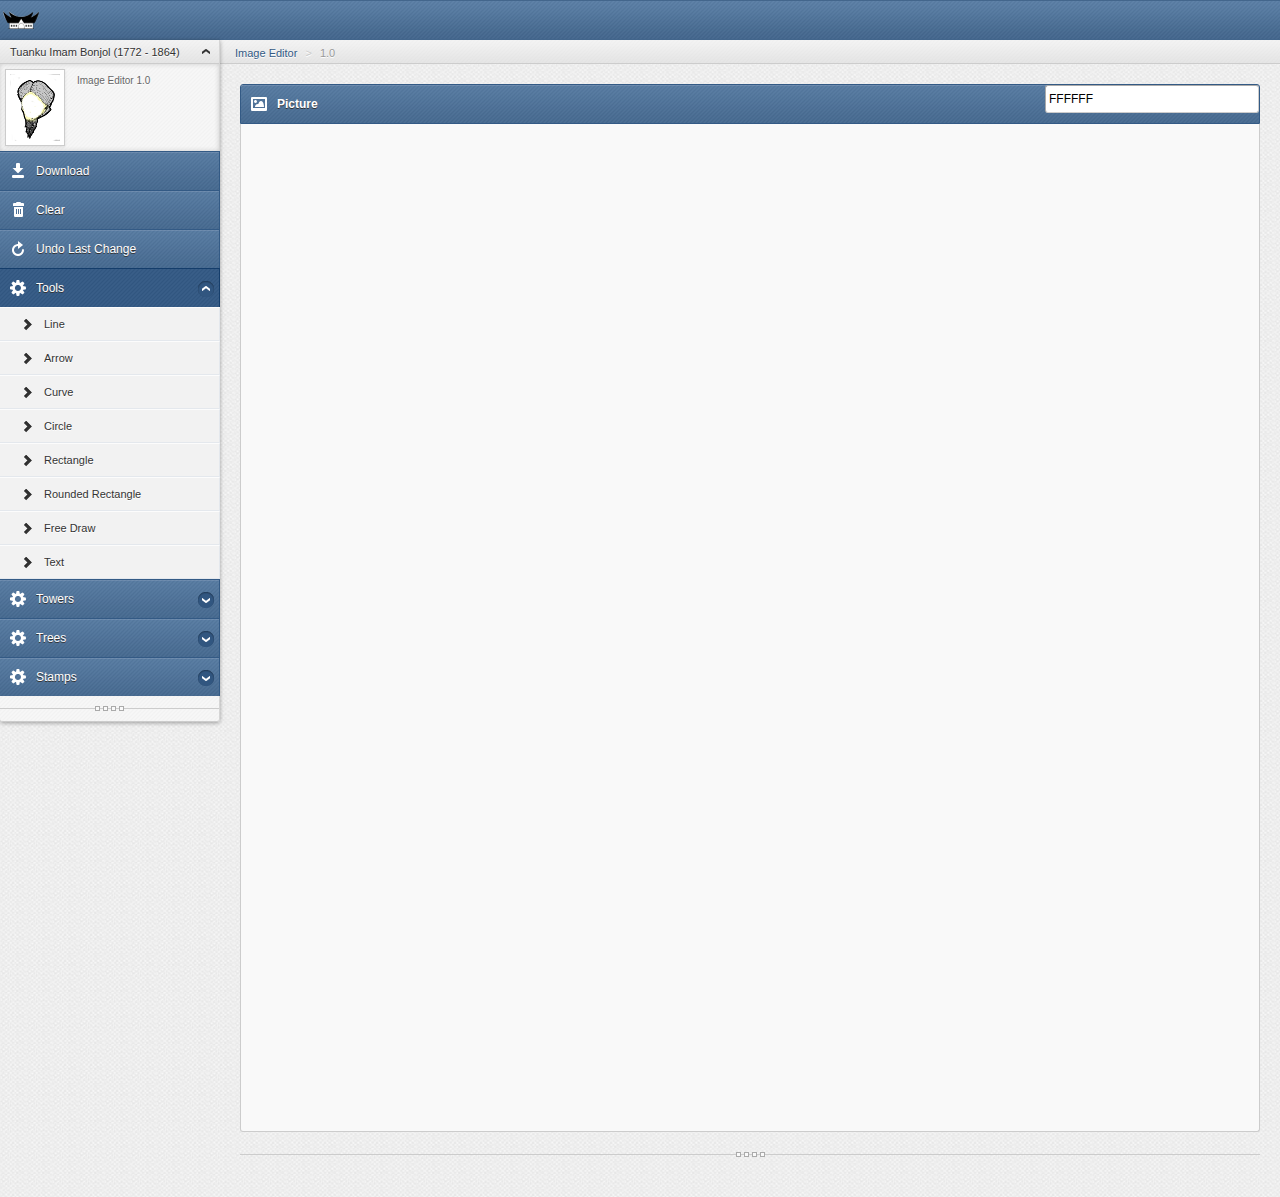
==== index.html @ 18a223ab "add rounded corner" ====
<!DOCTYPE html>
<html lang="en">
<head>
	<link rel="stylesheet" href="css/padi.peto.css" />
    <meta http-equiv="Content-Type" content="text/html; charset=utf-8" />
    <meta name="viewport" content="width=device-width, initial-scale=1.0, maximum-scale=1.0, user-scalable=0" />
    <!--[if gt IE 8]>
        <meta http-equiv="X-UA-Compatible" content="IE=edge" />
    <![endif]-->
    <title>Image Editor</title>
    <link rel="icon" type="image/ico" href="favicon.ico"/>
    <link href="css/stylesheets.css" rel="stylesheet" type="text/css" />
    <!--[if lt IE 8]>
        <link href="css/ie7.css" rel="stylesheet" type="text/css" />
    <![endif]-->
<!--
    <script type='text/javascript' src='http://ajax.googleapis.com/ajax/libs/jquery/1.7/jquery.min.js'></script>
    <script type='text/javascript' src='http://ajax.googleapis.com/ajax/libs/jqueryui/1.8/jquery-ui.min.js'></script>
    -->
    <script type='text/javascript' src='js/jquery-1.8.2.min.js'></script>
    <script type='text/javascript' src='js/jquery-ui-1.8.14.custom.min.js'></script>
    <script type='text/javascript' src='js/plugins/cookie/jquery.cookies.2.2.0.min.js'></script>
    <script type='text/javascript' src='js/plugins/bootstrap.min.js'></script>
    <script type='text/javascript' src='js/plugins/select2/select2.min.js'></script>
    <script type='text/javascript' src='js/plugins/uniform/uniform.js'></script>
    <script type='text/javascript' src='js/plugins/maskedinput/jquery.maskedinput-1.3.min.js'></script>
    <script type='text/javascript' src='js/plugins/qtip/jquery.qtip-1.0.0-rc3.min.js'></script>
    <script type='text/javascript' src='js/plugins/cleditor/jquery.cleditor.js'></script>
    <script type='text/javascript' src='js/plugins/fancybox/jquery.fancybox.pack.js'></script>
    <script type='text/javascript' src='js/cookies.js'></script>
    <script type='text/javascript' src='js/actions.js'></script>
</head>
<script type="text/javascript" src="js/jscolor.js"></script>
<body>
	<div id="dText" class="modal hide fade" role="dialog" aria-labelledby="myModalLabel">
		<div class="modal-header">
			<button type="button" class="close" data-dismiss="modal" aria-hidden="true">×</button>
			<h3 id="myWithdrawLabel">Text to write</h3>
		</div>
		<div class="modal-body">
			<div class="row-fluid">
				<div class="span12">
					<div class="block-fluid without-head">
						<div class="row-form clearfix">
							<div class="span3">Text</div>
							<div class="span9">
								<input id="textToWrite" />
							</div>
						</div>
					</div>
				</div>
			</div>
			<div class="modal-footer">
				<button class="btn btn-warning closemodal" type="button" id='saveText'>OK</button>
				<button class="btn closemodal" type="button">Batalkan</button>
			</div>
		</div>
	</div>
	<div id="dSave" class="modal hide fade" role="dialog" aria-labelledby="myModalLabel">
		<div class="modal-header">
			<button type="button" class="close" data-dismiss="modal" aria-hidden="true">×</button>
			<h3 id="mySaveLabel">File Name</h3>
		</div>
		<div class="modal-body">
			<div class="row-fluid">
				<div class="span12">
					<div class="block-fluid without-head">
						<div class="row-form clearfix">
							<div class="span3">Name</div>
							<div class="span9">
								<input id="picName" />
							</div>
						</div>
					</div>
				</div>
			</div>
			<div class="modal-footer">
				<button class="btn btn-warning closemodal" type="button" id='btnDownload'>OK</button>
				<button class="btn closemodal" type="button">Batalkan</button>
			</div>
		</div>
	</div>
    <div class="header">
        <a class="logo" href="index.html"><img src="img/logo.png" alt="Peto Syarif" title="Peto Syarif"/></a>
        <ul class="header_menu">
            <li class="list_icon"><a href="#">&nbsp;</a></li>
        </ul>
    </div>
    <div class="menu">
        <div class="breadLine">
            <div class="arrow"></div>
            <div class="adminControl active">
                Tuanku Imam Bonjol (1772 - 1864)
            </div>
        </div>
        <div class="admin">
            <div class="image">
                <img src="img/face.png" class="img-polaroid"/>
            </div>
            <div class="info">
                <span>Image Editor 1.0</span>
            </div>
        </div>
        <ul class="navigation">
            <li>
                <a id="btnSave" class="pointer">
                    <span class="isw-download"></span><span class="text">Download</span>
                </a>
            </li>
            <li>
                <a id="btnClear" class="pointer">
                    <span class="isw-delete"></span><span class="text">Clear</span>
                </a>
            </li>
            <li>
                <a id="btnUndo" class="pointer">
                    <span class="isw-refresh"></span><span class="text">Undo Last Change</span>
                </a>
            </li>
            <li class="openable active">
                <a href="#">
                    <span class="isw-settings"></span><span class="text">Tools</span>
                </a>
                <ul>
                    <li>
                        <a id="btnLine" class="pointer">
                            <span class="icon-chevron-right"></span><span class="text">Line</span>
                        </a>
                    </li>
                    <li>
                        <a id="btnArrow" class="pointer">
                            <span class="icon-chevron-right"></span><span class="text">Arrow</span>
                        </a>
                    </li>
                    <li>
                        <a id="btnCurve" class="pointer">
                            <span class="icon-chevron-right"></span><span class="text">Curve</span>
                        </a>
                    </li>
                    <li>
                        <a id="btnCircle" class="pointer">
                            <span class="icon-chevron-right"></span><span class="text">Circle</span>
                        </a>
                    </li>
                    <li>
                        <a id="btnRectangle" class="pointer">
                            <span class="icon-chevron-right"></span><span class="text">Rectangle</span>
                        </a>
                    </li>
                    <li>
                        <a id="btnRoundedRectangle" class="pointer">
                            <span class="icon-chevron-right"></span><span class="text">Rounded Rectangle</span>
                        </a>
                    </li>
                    <li>
                        <a id="btnFreeDrag" class="pointer">
                            <span class="icon-chevron-right"></span><span class="text">Free Draw</span>
                        </a>
                    </li>
                    <li>
                        <a id="btnText" class="pointer">
                            <span class="icon-chevron-right"></span><span class="text">Text</span>
                        </a>
                    </li>
                </ul>
            </li>
            <li class="openable">
                <a href="#">
                    <span class="isw-settings"></span><span class="text">Towers</span>
                </a>
                <ul>
                    <li class="active">
                        <a id="btnTower1" class="pointer">
                            <span class="icon-chevron-right"></span><span class="text">Tower 1</span>
                        </a>
                    </li>
                    <li>
                        <a id="btnTower2" class="pointer">
                            <span class="icon-chevron-right"></span><span class="text">Tower 2</span>
                        </a>
                    </li>
                </ul>
            </li>
            <li class="openable">
                <a href="#">
                    <span class="isw-settings"></span><span class="text">Trees</span>
                </a>
                <ul>
                    <li class="active">
                        <a id="btnForest" class="pointer">
                            <span class="icon-chevron-right"></span><span class="text">Forest</span>
                        </a>
                    </li>
                    <li class="active">
                        <a id="btnPalm1" class="pointer">
                            <span class="icon-chevron-right"></span><span class="text">Palm 1</span>
                        </a>
                    </li>
                    <li>
                        <a id="btnPalm2" class="pointer">
                            <span class="icon-chevron-right"></span><span class="text">Palm 2</span>
                        </a>
                    </li>
                </ul>
            </li>
            <li class="openable">
                <a href="#">
                    <span class="isw-settings"></span><span class="text">Stamps</span>
                </a>
                <ul>
                    <li class="active">
                        <a id="btnStampApproved" class="pointer">
                            <span class="icon-chevron-right"></span><span class="text">Approved</span>
                        </a>
                    </li>
                </ul>
            </li>
        </ul>
        <div class="dr"><span></span></div>
    </div>
    <div class="content">
        <div class="breadLine">
            <ul class="breadcrumb">
                <li><a href="#">Image Editor</a> <span class="divider">></span></li>
                <li class="active">1.0</li>
            </ul>
        </div>
		<div class="workplace">
			<div class="row-fluid">
				<div class="span12">
					<div class="head clearfix">
						<div class="isw-picture"></div>
						<h1>Picture</h1>
						<ul class="buttons">
							<li><input id="picker_" class="color"></li>
						</ul>
					</div>
					<div class="block-fluid tabs">
						<canvas id="mycanvas" class="pointer" width=1000 height=1000></canvas>
					</div>
				</div>
			</div>
			<div class="dr"><span></span></div>
		</div>
    </div>
	<script type="text/javascript" src="js/padi.peto.js"></script>
	<script type="text/javascript" src="js/stamps.js"></script>
</body>
</html>
---- css/padi.peto.css ----
.pointer{cursor:pointer}
.mycanvas{border:1px solid black}
---- css/stylesheets.css ----
@import "icons.css";
@import "bootstrap.css";
@import "bootstrap-responsive.css";
@import "fullcalendar.css";
@import "ui.css";
@import "select2.css";
@import "uniform.default.css";
@import "validation.css";
@import "mCustomScrollbar.css";
@import "cleditor.css";
@import "fancybox/jquery.fancybox.css";
@import "../js/plugins/plupload/jquery.plupload.queue/css/jquery.plupload.queue.css";
@import "elfinder.min.css";
@import "elfinder.css";
@import "login.css";
@import "stylesheet.css";


html { height: 100%; }
body { min-height: 100%; font-family: Arial, Helvetica, sans-serif; font-size: 12px; line-height: 22px; position: relative; background: url("../img/backgrounds/body.jpg") left top repeat;}


@media only screen and (max-width: 1350px) {
    body > .menu{display: block;}
}

@media only screen and (max-width: 1024px) {
    body > .menu{display: block;}
}

@media only screen and (min-width: 481px) and (max-width: 768px) {
    body > .menu {display: none; position: absolute; left: 50%; margin-top: 0px; margin-left: -110px !important; top: 15px; z-index: 999; height: auto; min-height: auto;}
    body > .menu .breadLine .arrow {display: block;}
    body > .content{margin-left: 0px;}
        .header .header_menu li.list_icon{display: block;}
}

@media only screen and (min-width: 481px) {
    
}

@media only screen and (max-width: 768px) {
    .wBlock.auto{width: auto; float: left;}
        .wBlock.auto .dSpace{padding: 3px;}
    .wBlock .dSpace{width: 100%; padding: 3px 0px;}
    .wBlock .rSpace{float: left; width: 100%;}
}

@media only screen and (min-width: 769px) {

}

@media only screen and (min-width: 769px) and (max-width: 980px) {
    body > .menu {display: none; position: absolute; left: 50%; margin-top: 0px; margin-left: -110px !important; top: 15px;  z-index: 999; height: auto; min-height: auto;}
    body > .menu .breadLine .arrow {display: block;}
    body > .content{margin-left: 0px;}
        .header .header_menu li.list_icon{display: block;}        
}

@media only screen and (min-width: 320px) and (max-width: 480px) {
    body > .menu {display: none; position: absolute; left: 50%; margin-top: 0px; margin-left: -110px !important; top: 15px; z-index: 999; height: auto; min-height: auto;}
    body > .menu .breadLine .arrow {display: block;}
    body > .content{margin-left: 0px;}
        .header .header_menu li.list_icon{display: block;}        
}
---- css/ie7.css ----
.content{padding: 40px 0px 0px 220px; margin: 0px;}
    .menu{border-right: 1px solid #D5D5D5;}
        .navigation li > a{cursor: pointer;}

    .widgetButtons{display: block; margin: 0px auto; width: auto;}
        .widgetButtons .bb{display: inline; width: auto; margin: 10px 10px 0px 0px;}
            .widgetButtons .bb:first-child{margin: 0px; margin-right: 10px;}
            
    .sOrders td{border-bottom: 1px solid #e4e8ed;}            
    
    .users .item .info .controls{top: 18px;}
    .modal-header{height: 35px;}
    .modal-header h3{display: block; width: 300px; margin: 0px; padding: 10px; float: left;}
    .modal-header .close{margin-top: 0px;}
    
    
    .row-form input[type="text"], .row-form input[type="password"], .row-form textarea, .popup .search input[type="text"],
    .dialog .block input[type="text"], .dialog .block input[type="password"], .dialog .block textarea{padding: 0px 5px; margin: 0px; width: 95%;}
    
    .popup .body, .popup .body-fluid, .popup .footer{border-left: 1px solid #D5D5D5; border-right: 1px solid #D5D5D5;}
    .popup .footer{border-bottom: 1px solid #D5D5D5;}
    
    .breadLine .buttons li {position: relative; z-index: 1;}
        .breadLine .buttons li .popup{z-index: 3;}
        
    ul.rows li{ line-height: 14px; }
    
    .listUsers .about{display: block; width: auto;}
    
    .headInfo .input-append input[type='text']{padding: 5px 5px 4px;}
    
    .btn{border-width: 1px;}
    
    .block.thumbs .thumbnail{float: left;}
    
    .errorPage .name{color: #CCC;}
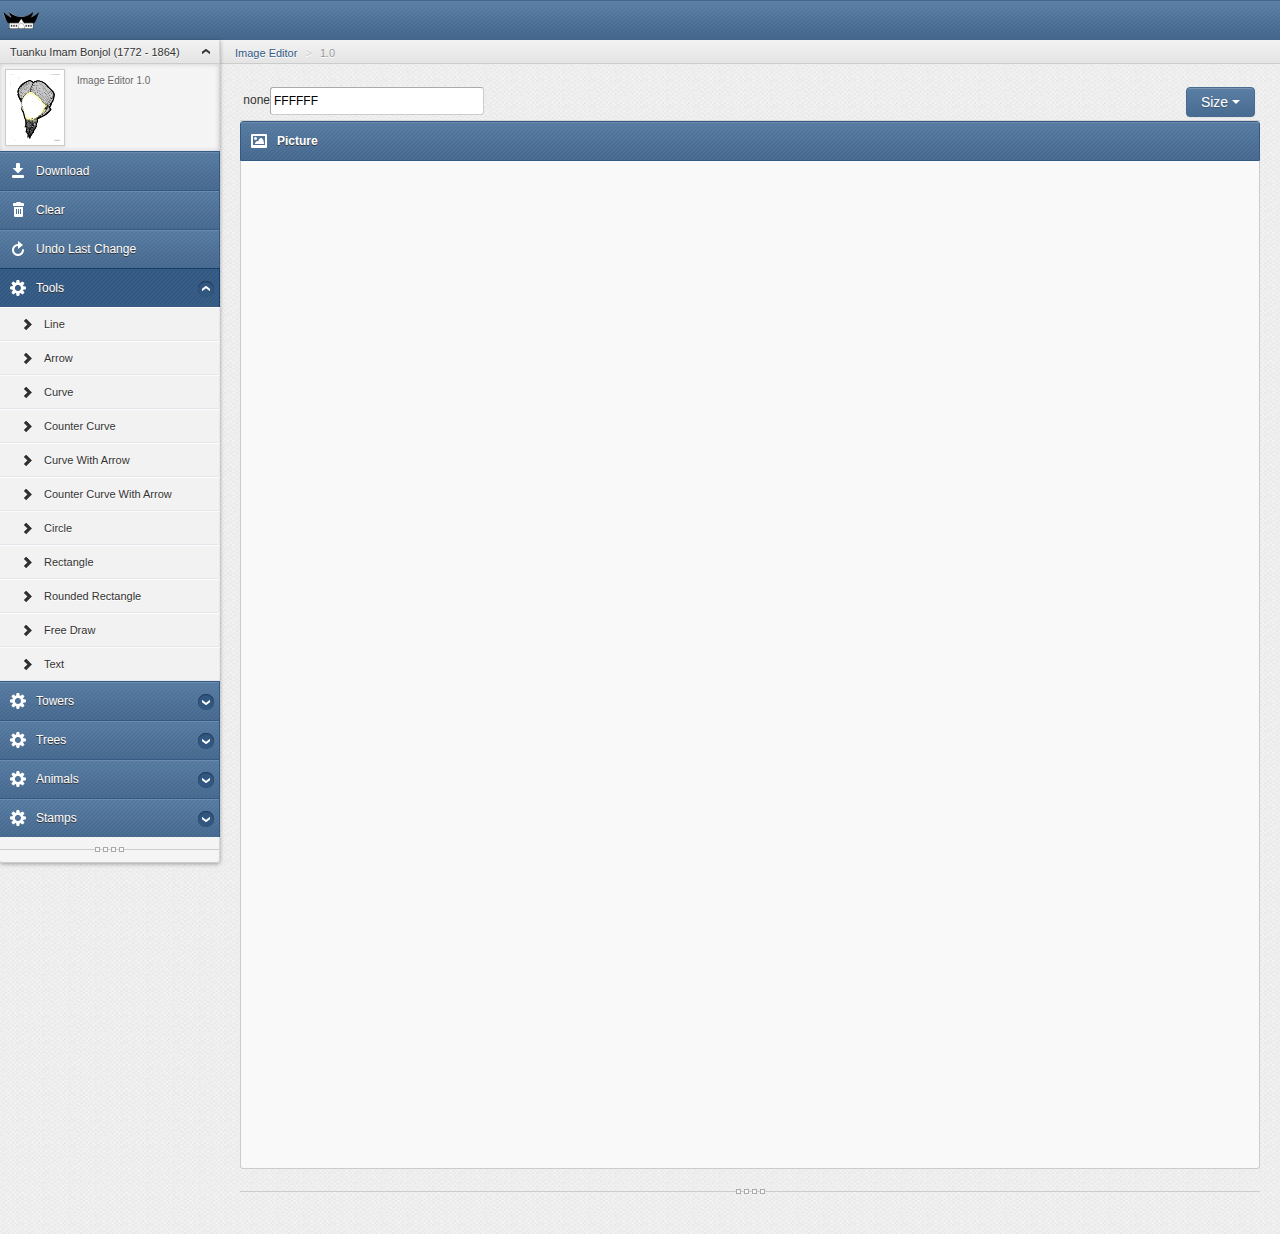
==== commit 99730dfc: "add stamps" ====
--- a/index.html
+++ b/index.html
@@ -138,6 +138,21 @@
                         </a>
                     </li>
                     <li>
+                        <a id="btnCounterCurve" class="pointer">
+                            <span class="icon-chevron-right"></span><span class="text">Counter Curve</span>
+                        </a>
+                    </li>
+                    <li>
+                        <a id="btnCurveWithArrow" class="pointer">
+                            <span class="icon-chevron-right"></span><span class="text">Curve With Arrow</span>
+                        </a>
+                    </li>
+                    <li>
+                        <a id="btnCounterCurveWithArrow" class="pointer">
+                            <span class="icon-chevron-right"></span><span class="text">Counter Curve With Arrow</span>
+                        </a>
+                    </li>
+                    <li>
                         <a id="btnCircle" class="pointer">
                             <span class="icon-chevron-right"></span><span class="text">Circle</span>
                         </a>
@@ -199,6 +214,23 @@
                     <li>
                         <a id="btnPalm2" class="pointer">
                             <span class="icon-chevron-right"></span><span class="text">Palm 2</span>
+                        </a>
+                    </li>
+                </ul>
+            </li>
+            <li class="openable">
+                <a href="#">
+                    <span class="isw-settings"></span><span class="text">Animals</span>
+                </a>
+                <ul>
+                    <li class="active">
+                        <a id="btnSharkRight" class="pointer">
+                            <span class="icon-chevron-right"></span><span class="text">Shark Right</span>
+                        </a>
+                    </li>
+                    <li class="active">
+                        <a id="btnSharkLeft" class="pointer">
+                            <span class="icon-chevron-right"></span><span class="text">Shark Left</span>
                         </a>
                     </li>
                 </ul>
@@ -226,14 +258,30 @@
             </ul>
         </div>
 		<div class="workplace">
+			<div class="toolbar clearfix">
+				<div class="left">
+					<span>
+						<ul class="buttons">
+							<li><input id="picker_" class="color"></li>
+						</ul>				
+					</span>
+				</div>
+				<div class="right">
+					<div class="btn-group">
+						<button data-toggle="dropdown" class="btn dropdown-toggle">Size <span class="caret"></span></button>
+						<ul class="dropdown-menu pull-right">
+							<li><a class='pointer stampsize' value='small'>Small</a></li>
+							<li><a class='pointer stampsize' value='medium'>Medium</a></li>
+							<li><a class='pointer stampsize' value='big'>Big</a></li>
+						</ul>						
+					</div>
+				</div>
+			</div>					
 			<div class="row-fluid">
 				<div class="span12">
 					<div class="head clearfix">
 						<div class="isw-picture"></div>
 						<h1>Picture</h1>
-						<ul class="buttons">
-							<li><input id="picker_" class="color"></li>
-						</ul>
 					</div>
 					<div class="block-fluid tabs">
 						<canvas id="mycanvas" class="pointer" width=1000 height=1000></canvas>
--- a/css/padi.peto.css
+++ b/css/padi.peto.css
@@ -1,2 +1,3 @@
 .pointer{cursor:pointer}
 .mycanvas{border:1px solid black}
+ul.buttons{list-style-type:'none'}
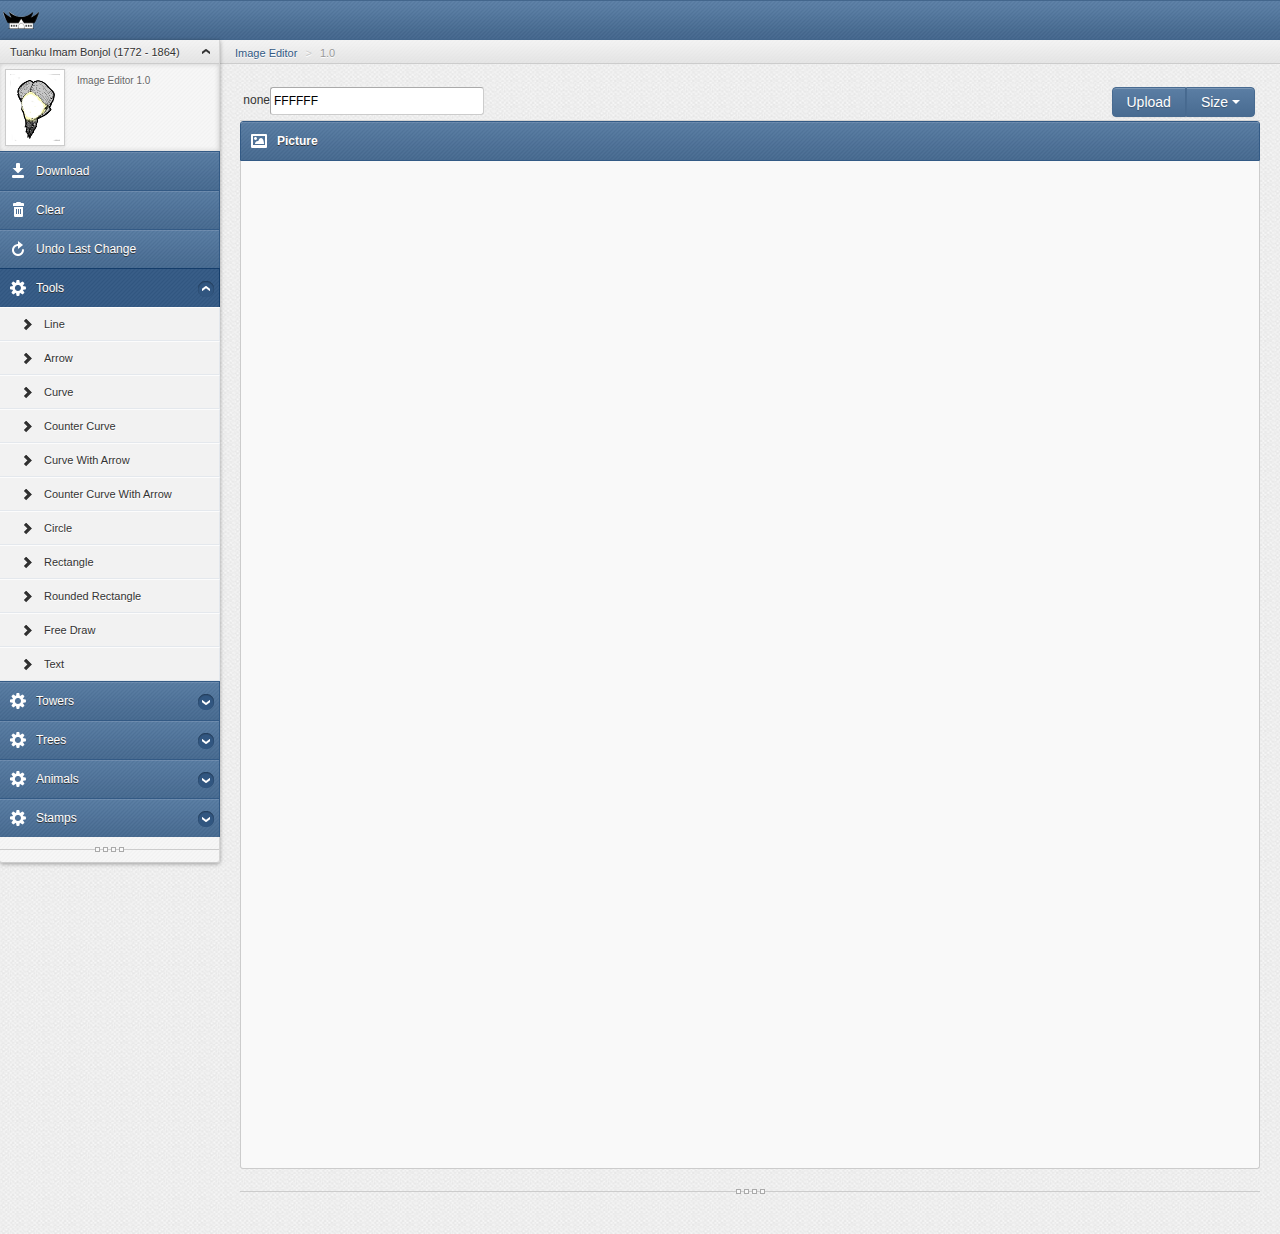
==== commit 37ca6f7f: "add file uploader" ====
--- a/index.html
+++ b/index.html
@@ -233,6 +233,21 @@
                             <span class="icon-chevron-right"></span><span class="text">Shark Left</span>
                         </a>
                     </li>
+                    <li class="active">
+                        <a id="btnSmilingLaptop" class="pointer">
+                            <span class="icon-chevron-right"></span><span class="text">Laptop</span>
+                        </a>
+                    </li>
+                    <li class="active">
+                        <a id="whitesedan" class="pointer">
+                            <span class="icon-chevron-right"></span><span class="text">White Sedan</span>
+                        </a>
+                    </li>
+                    <li class="active">
+                        <a id="whitesedanr" class="pointer">
+                            <span class="icon-chevron-right"></span><span class="text">White Sedan Right</span>
+                        </a>
+                    </li>
                 </ul>
             </li>
             <li class="openable">
@@ -268,6 +283,8 @@
 				</div>
 				<div class="right">
 					<div class="btn-group">
+						<button class="btn" id="btnuploader">Upload<span class="ws-upload"></span></button>
+						<input type="file" id="btnLoadImage"/>
 						<button data-toggle="dropdown" class="btn dropdown-toggle">Size <span class="caret"></span></button>
 						<ul class="dropdown-menu pull-right">
 							<li><a class='pointer stampsize' value='small'>Small</a></li>
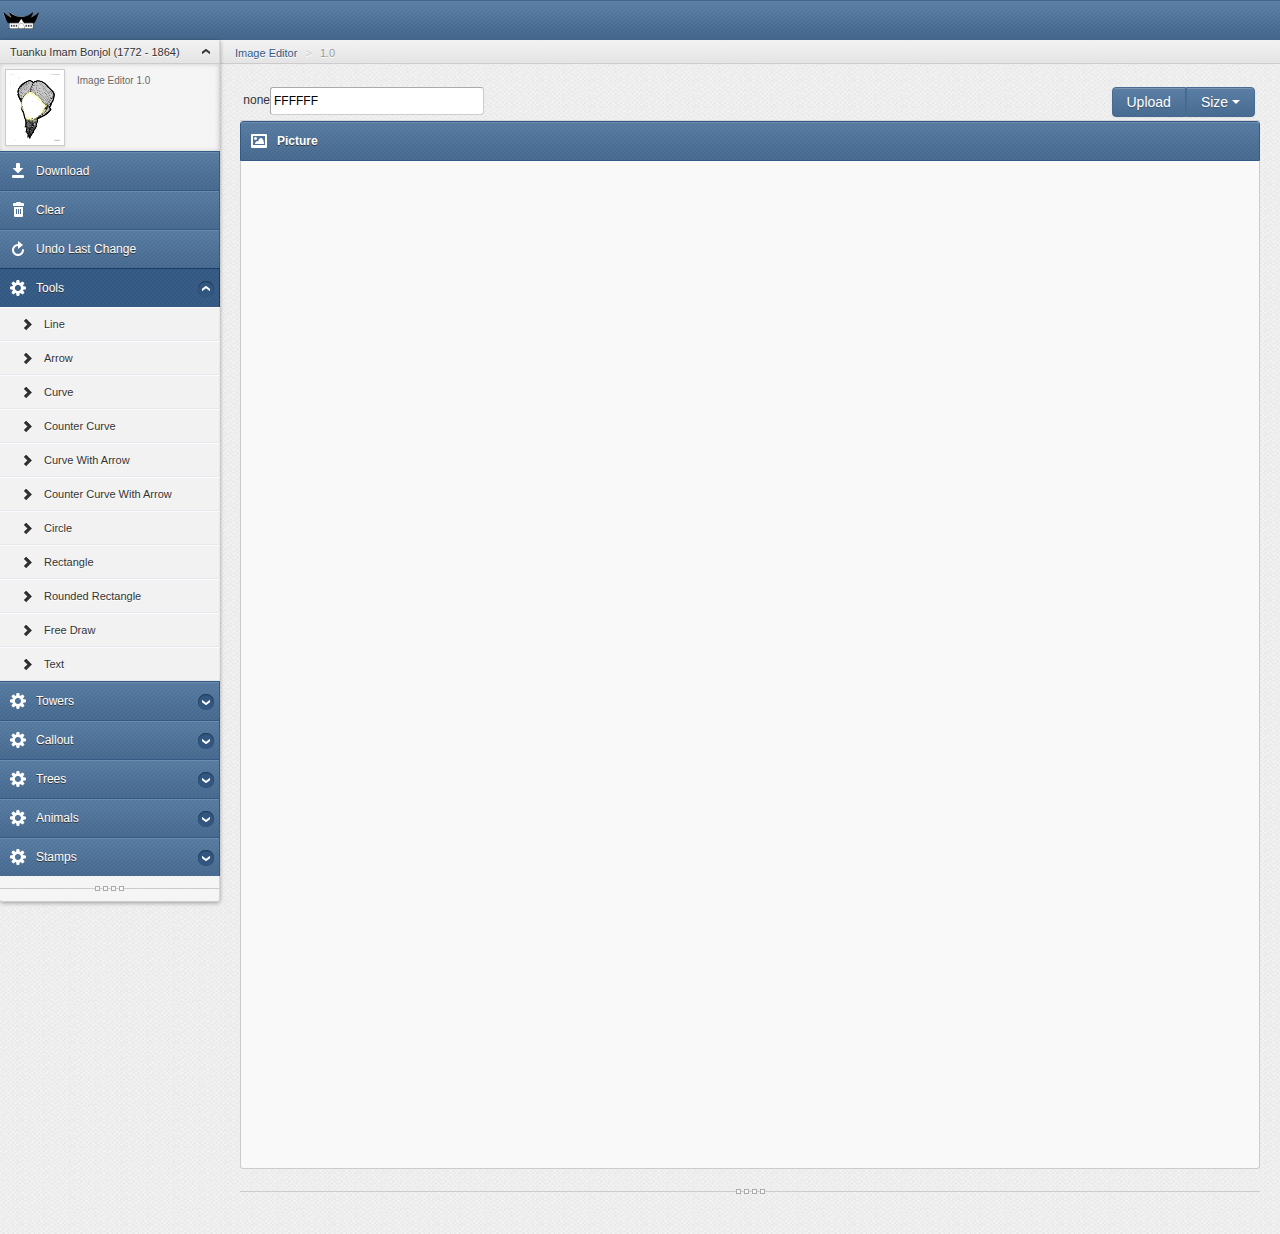
==== commit 9becf0f5: "add callouts" ====
--- a/index.html
+++ b/index.html
@@ -198,6 +198,28 @@
             </li>
             <li class="openable">
                 <a href="#">
+                    <span class="isw-settings"></span><span class="text">Callout</span>
+                </a>
+                <ul>
+                    <li class="active">
+                        <a id="btnCallout1" class="pointer">
+                            <span class="icon-chevron-right"></span><span class="text">Callout 1</span>
+                        </a>
+                    </li>
+                    <li>
+                        <a id="btnShout1" class="pointer">
+                            <span class="icon-chevron-right"></span><span class="text">Shout 1</span>
+                        </a>
+                    </li>
+                    <li>
+                        <a id="btnThinking1" class="pointer">
+                            <span class="icon-chevron-right"></span><span class="text">Thinking 1</span>
+                        </a>
+                    </li>
+                </ul>
+            </li>
+            <li class="openable">
+                <a href="#">
                     <span class="isw-settings"></span><span class="text">Trees</span>
                 </a>
                 <ul>
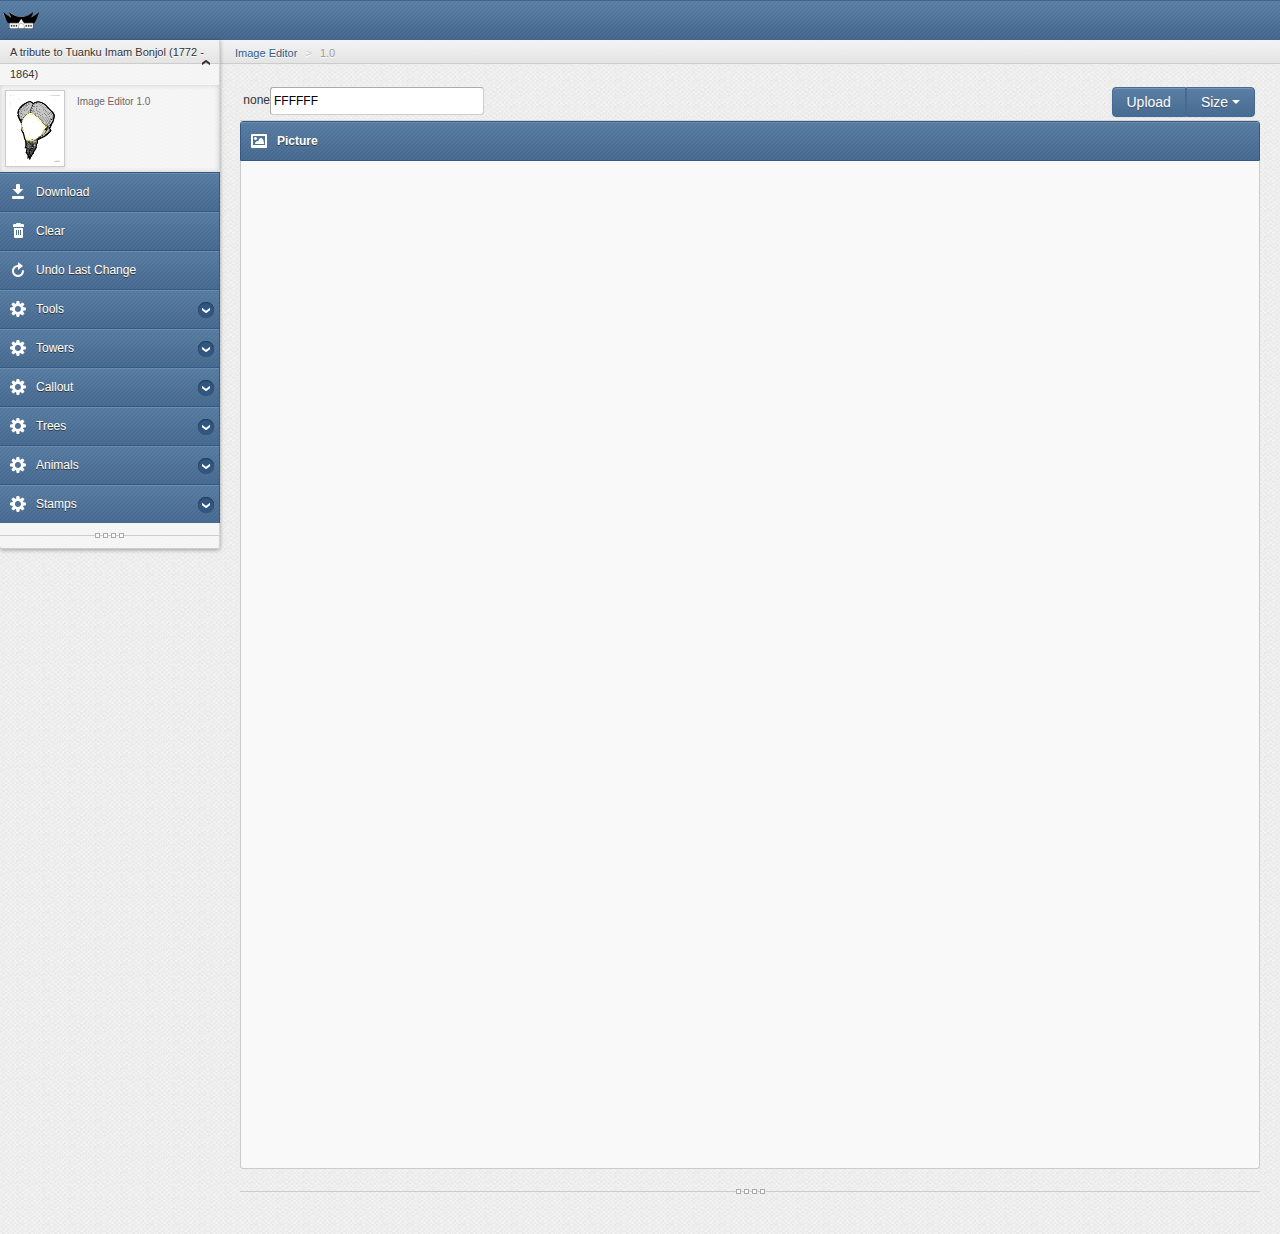
==== commit 469c7817: "change index" ====
--- a/index.html
+++ b/index.html
@@ -90,7 +90,7 @@
         <div class="breadLine">
             <div class="arrow"></div>
             <div class="adminControl active">
-                Tuanku Imam Bonjol (1772 - 1864)
+                A tribute to Tuanku Imam Bonjol (1772 - 1864)
             </div>
         </div>
         <div class="admin">
@@ -117,7 +117,7 @@
                     <span class="isw-refresh"></span><span class="text">Undo Last Change</span>
                 </a>
             </li>
-            <li class="openable active">
+            <li class="openable">
                 <a href="#">
                     <span class="isw-settings"></span><span class="text">Tools</span>
                 </a>
@@ -197,7 +197,7 @@
                 </ul>
             </li>
             <li class="openable">
-                <a href="#">
+                <a>
                     <span class="isw-settings"></span><span class="text">Callout</span>
                 </a>
                 <ul>
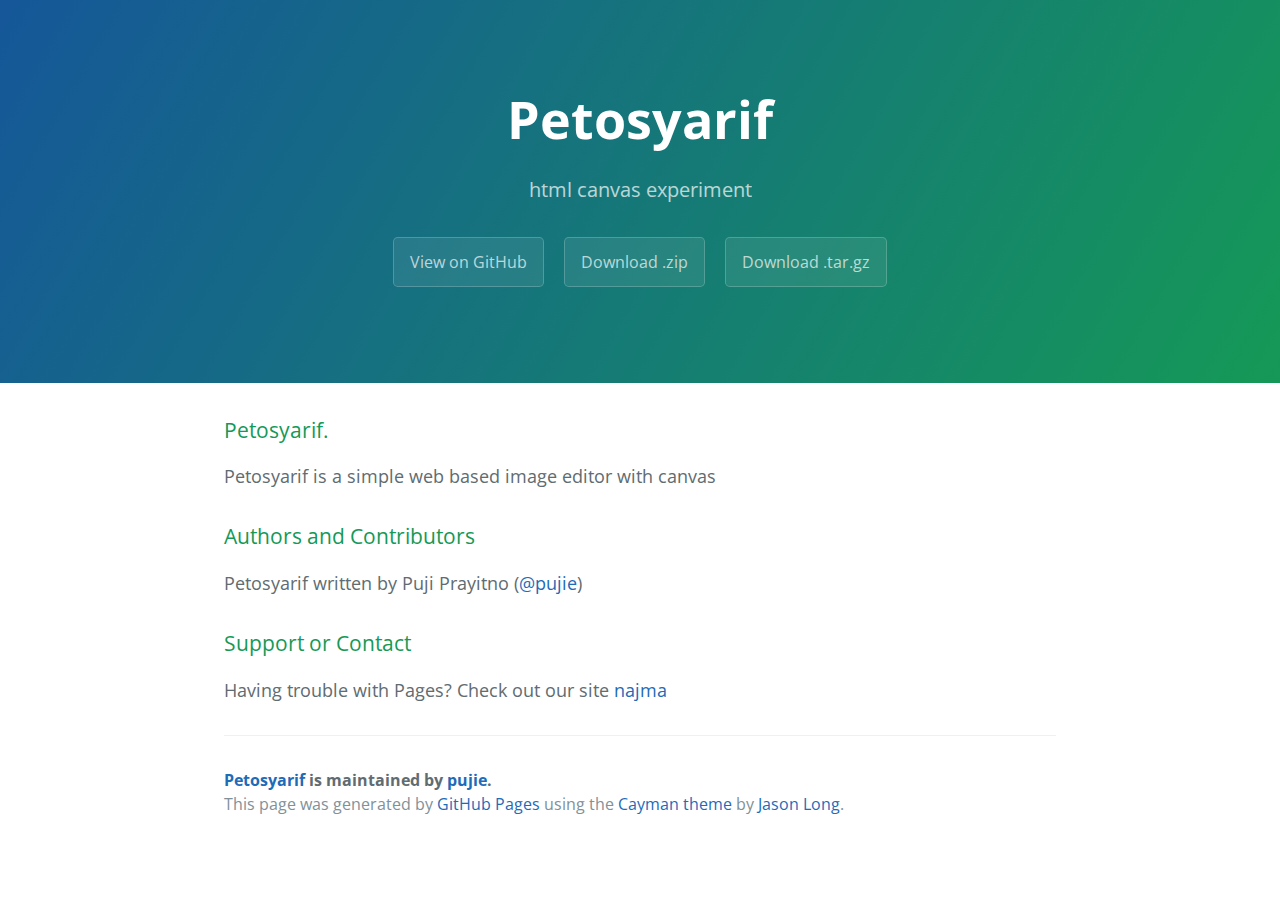
==== commit 9baa5760: "Create gh-pages branch via GitHub" ====
--- a/index.html
+++ b/index.html
@@ -1,336 +1,47 @@
 <!DOCTYPE html>
-<html lang="en">
-<head>
-	<link rel="stylesheet" href="css/padi.peto.css" />
-    <meta http-equiv="Content-Type" content="text/html; charset=utf-8" />
-    <meta name="viewport" content="width=device-width, initial-scale=1.0, maximum-scale=1.0, user-scalable=0" />
-    <!--[if gt IE 8]>
-        <meta http-equiv="X-UA-Compatible" content="IE=edge" />
-    <![endif]-->
-    <title>Image Editor</title>
-    <link rel="icon" type="image/ico" href="favicon.ico"/>
-    <link href="css/stylesheets.css" rel="stylesheet" type="text/css" />
-    <!--[if lt IE 8]>
-        <link href="css/ie7.css" rel="stylesheet" type="text/css" />
-    <![endif]-->
-<!--
-    <script type='text/javascript' src='http://ajax.googleapis.com/ajax/libs/jquery/1.7/jquery.min.js'></script>
-    <script type='text/javascript' src='http://ajax.googleapis.com/ajax/libs/jqueryui/1.8/jquery-ui.min.js'></script>
-    -->
-    <script type='text/javascript' src='js/jquery-1.8.2.min.js'></script>
-    <script type='text/javascript' src='js/jquery-ui-1.8.14.custom.min.js'></script>
-    <script type='text/javascript' src='js/plugins/cookie/jquery.cookies.2.2.0.min.js'></script>
-    <script type='text/javascript' src='js/plugins/bootstrap.min.js'></script>
-    <script type='text/javascript' src='js/plugins/select2/select2.min.js'></script>
-    <script type='text/javascript' src='js/plugins/uniform/uniform.js'></script>
-    <script type='text/javascript' src='js/plugins/maskedinput/jquery.maskedinput-1.3.min.js'></script>
-    <script type='text/javascript' src='js/plugins/qtip/jquery.qtip-1.0.0-rc3.min.js'></script>
-    <script type='text/javascript' src='js/plugins/cleditor/jquery.cleditor.js'></script>
-    <script type='text/javascript' src='js/plugins/fancybox/jquery.fancybox.pack.js'></script>
-    <script type='text/javascript' src='js/cookies.js'></script>
-    <script type='text/javascript' src='js/actions.js'></script>
-</head>
-<script type="text/javascript" src="js/jscolor.js"></script>
-<body>
-	<div id="dText" class="modal hide fade" role="dialog" aria-labelledby="myModalLabel">
-		<div class="modal-header">
-			<button type="button" class="close" data-dismiss="modal" aria-hidden="true">×</button>
-			<h3 id="myWithdrawLabel">Text to write</h3>
-		</div>
-		<div class="modal-body">
-			<div class="row-fluid">
-				<div class="span12">
-					<div class="block-fluid without-head">
-						<div class="row-form clearfix">
-							<div class="span3">Text</div>
-							<div class="span9">
-								<input id="textToWrite" />
-							</div>
-						</div>
-					</div>
-				</div>
-			</div>
-			<div class="modal-footer">
-				<button class="btn btn-warning closemodal" type="button" id='saveText'>OK</button>
-				<button class="btn closemodal" type="button">Batalkan</button>
-			</div>
-		</div>
-	</div>
-	<div id="dSave" class="modal hide fade" role="dialog" aria-labelledby="myModalLabel">
-		<div class="modal-header">
-			<button type="button" class="close" data-dismiss="modal" aria-hidden="true">×</button>
-			<h3 id="mySaveLabel">File Name</h3>
-		</div>
-		<div class="modal-body">
-			<div class="row-fluid">
-				<div class="span12">
-					<div class="block-fluid without-head">
-						<div class="row-form clearfix">
-							<div class="span3">Name</div>
-							<div class="span9">
-								<input id="picName" />
-							</div>
-						</div>
-					</div>
-				</div>
-			</div>
-			<div class="modal-footer">
-				<button class="btn btn-warning closemodal" type="button" id='btnDownload'>OK</button>
-				<button class="btn closemodal" type="button">Batalkan</button>
-			</div>
-		</div>
-	</div>
-    <div class="header">
-        <a class="logo" href="index.html"><img src="img/logo.png" alt="Peto Syarif" title="Peto Syarif"/></a>
-        <ul class="header_menu">
-            <li class="list_icon"><a href="#">&nbsp;</a></li>
-        </ul>
-    </div>
-    <div class="menu">
-        <div class="breadLine">
-            <div class="arrow"></div>
-            <div class="adminControl active">
-                A tribute to Tuanku Imam Bonjol (1772 - 1864)
-            </div>
-        </div>
-        <div class="admin">
-            <div class="image">
-                <img src="img/face.png" class="img-polaroid"/>
-            </div>
-            <div class="info">
-                <span>Image Editor 1.0</span>
-            </div>
-        </div>
-        <ul class="navigation">
-            <li>
-                <a id="btnSave" class="pointer">
-                    <span class="isw-download"></span><span class="text">Download</span>
-                </a>
-            </li>
-            <li>
-                <a id="btnClear" class="pointer">
-                    <span class="isw-delete"></span><span class="text">Clear</span>
-                </a>
-            </li>
-            <li>
-                <a id="btnUndo" class="pointer">
-                    <span class="isw-refresh"></span><span class="text">Undo Last Change</span>
-                </a>
-            </li>
-            <li class="openable">
-                <a href="#">
-                    <span class="isw-settings"></span><span class="text">Tools</span>
-                </a>
-                <ul>
-                    <li>
-                        <a id="btnLine" class="pointer">
-                            <span class="icon-chevron-right"></span><span class="text">Line</span>
-                        </a>
-                    </li>
-                    <li>
-                        <a id="btnArrow" class="pointer">
-                            <span class="icon-chevron-right"></span><span class="text">Arrow</span>
-                        </a>
-                    </li>
-                    <li>
-                        <a id="btnCurve" class="pointer">
-                            <span class="icon-chevron-right"></span><span class="text">Curve</span>
-                        </a>
-                    </li>
-                    <li>
-                        <a id="btnCounterCurve" class="pointer">
-                            <span class="icon-chevron-right"></span><span class="text">Counter Curve</span>
-                        </a>
-                    </li>
-                    <li>
-                        <a id="btnCurveWithArrow" class="pointer">
-                            <span class="icon-chevron-right"></span><span class="text">Curve With Arrow</span>
-                        </a>
-                    </li>
-                    <li>
-                        <a id="btnCounterCurveWithArrow" class="pointer">
-                            <span class="icon-chevron-right"></span><span class="text">Counter Curve With Arrow</span>
-                        </a>
-                    </li>
-                    <li>
-                        <a id="btnCircle" class="pointer">
-                            <span class="icon-chevron-right"></span><span class="text">Circle</span>
-                        </a>
-                    </li>
-                    <li>
-                        <a id="btnRectangle" class="pointer">
-                            <span class="icon-chevron-right"></span><span class="text">Rectangle</span>
-                        </a>
-                    </li>
-                    <li>
-                        <a id="btnRoundedRectangle" class="pointer">
-                            <span class="icon-chevron-right"></span><span class="text">Rounded Rectangle</span>
-                        </a>
-                    </li>
-                    <li>
-                        <a id="btnFreeDrag" class="pointer">
-                            <span class="icon-chevron-right"></span><span class="text">Free Draw</span>
-                        </a>
-                    </li>
-                    <li>
-                        <a id="btnText" class="pointer">
-                            <span class="icon-chevron-right"></span><span class="text">Text</span>
-                        </a>
-                    </li>
-                </ul>
-            </li>
-            <li class="openable">
-                <a href="#">
-                    <span class="isw-settings"></span><span class="text">Towers</span>
-                </a>
-                <ul>
-                    <li class="active">
-                        <a id="btnTower1" class="pointer">
-                            <span class="icon-chevron-right"></span><span class="text">Tower 1</span>
-                        </a>
-                    </li>
-                    <li>
-                        <a id="btnTower2" class="pointer">
-                            <span class="icon-chevron-right"></span><span class="text">Tower 2</span>
-                        </a>
-                    </li>
-                </ul>
-            </li>
-            <li class="openable">
-                <a>
-                    <span class="isw-settings"></span><span class="text">Callout</span>
-                </a>
-                <ul>
-                    <li class="active">
-                        <a id="btnCallout1" class="pointer">
-                            <span class="icon-chevron-right"></span><span class="text">Callout 1</span>
-                        </a>
-                    </li>
-                    <li>
-                        <a id="btnShout1" class="pointer">
-                            <span class="icon-chevron-right"></span><span class="text">Shout 1</span>
-                        </a>
-                    </li>
-                    <li>
-                        <a id="btnThinking1" class="pointer">
-                            <span class="icon-chevron-right"></span><span class="text">Thinking 1</span>
-                        </a>
-                    </li>
-                </ul>
-            </li>
-            <li class="openable">
-                <a href="#">
-                    <span class="isw-settings"></span><span class="text">Trees</span>
-                </a>
-                <ul>
-                    <li class="active">
-                        <a id="btnForest" class="pointer">
-                            <span class="icon-chevron-right"></span><span class="text">Forest</span>
-                        </a>
-                    </li>
-                    <li class="active">
-                        <a id="btnPalm1" class="pointer">
-                            <span class="icon-chevron-right"></span><span class="text">Palm 1</span>
-                        </a>
-                    </li>
-                    <li>
-                        <a id="btnPalm2" class="pointer">
-                            <span class="icon-chevron-right"></span><span class="text">Palm 2</span>
-                        </a>
-                    </li>
-                </ul>
-            </li>
-            <li class="openable">
-                <a href="#">
-                    <span class="isw-settings"></span><span class="text">Animals</span>
-                </a>
-                <ul>
-                    <li class="active">
-                        <a id="btnSharkRight" class="pointer">
-                            <span class="icon-chevron-right"></span><span class="text">Shark Right</span>
-                        </a>
-                    </li>
-                    <li class="active">
-                        <a id="btnSharkLeft" class="pointer">
-                            <span class="icon-chevron-right"></span><span class="text">Shark Left</span>
-                        </a>
-                    </li>
-                    <li class="active">
-                        <a id="btnSmilingLaptop" class="pointer">
-                            <span class="icon-chevron-right"></span><span class="text">Laptop</span>
-                        </a>
-                    </li>
-                    <li class="active">
-                        <a id="whitesedan" class="pointer">
-                            <span class="icon-chevron-right"></span><span class="text">White Sedan</span>
-                        </a>
-                    </li>
-                    <li class="active">
-                        <a id="whitesedanr" class="pointer">
-                            <span class="icon-chevron-right"></span><span class="text">White Sedan Right</span>
-                        </a>
-                    </li>
-                </ul>
-            </li>
-            <li class="openable">
-                <a href="#">
-                    <span class="isw-settings"></span><span class="text">Stamps</span>
-                </a>
-                <ul>
-                    <li class="active">
-                        <a id="btnStampApproved" class="pointer">
-                            <span class="icon-chevron-right"></span><span class="text">Approved</span>
-                        </a>
-                    </li>
-                </ul>
-            </li>
-        </ul>
-        <div class="dr"><span></span></div>
-    </div>
-    <div class="content">
-        <div class="breadLine">
-            <ul class="breadcrumb">
-                <li><a href="#">Image Editor</a> <span class="divider">></span></li>
-                <li class="active">1.0</li>
-            </ul>
-        </div>
-		<div class="workplace">
-			<div class="toolbar clearfix">
-				<div class="left">
-					<span>
-						<ul class="buttons">
-							<li><input id="picker_" class="color"></li>
-						</ul>				
-					</span>
-				</div>
-				<div class="right">
-					<div class="btn-group">
-						<button class="btn" id="btnuploader">Upload<span class="ws-upload"></span></button>
-						<input type="file" id="btnLoadImage"/>
-						<button data-toggle="dropdown" class="btn dropdown-toggle">Size <span class="caret"></span></button>
-						<ul class="dropdown-menu pull-right">
-							<li><a class='pointer stampsize' value='small'>Small</a></li>
-							<li><a class='pointer stampsize' value='medium'>Medium</a></li>
-							<li><a class='pointer stampsize' value='big'>Big</a></li>
-						</ul>						
-					</div>
-				</div>
-			</div>					
-			<div class="row-fluid">
-				<div class="span12">
-					<div class="head clearfix">
-						<div class="isw-picture"></div>
-						<h1>Picture</h1>
-					</div>
-					<div class="block-fluid tabs">
-						<canvas id="mycanvas" class="pointer" width=1000 height=1000></canvas>
-					</div>
-				</div>
-			</div>
-			<div class="dr"><span></span></div>
-		</div>
-    </div>
-	<script type="text/javascript" src="js/padi.peto.js"></script>
-	<script type="text/javascript" src="js/stamps.js"></script>
-</body>
+<html lang="en-us">
+  <head>
+    <meta charset="UTF-8">
+    <title>Petosyarif by pujie</title>
+    <meta name="viewport" content="width=device-width, initial-scale=1">
+    <link rel="stylesheet" type="text/css" href="stylesheets/normalize.css" media="screen">
+    <link href='https://fonts.googleapis.com/css?family=Open+Sans:400,700' rel='stylesheet' type='text/css'>
+    <link rel="stylesheet" type="text/css" href="stylesheets/stylesheet.css" media="screen">
+    <link rel="stylesheet" type="text/css" href="stylesheets/github-light.css" media="screen">
+  </head>
+  <body>
+    <section class="page-header">
+      <h1 class="project-name">Petosyarif</h1>
+      <h2 class="project-tagline">html canvas experiment</h2>
+      <a href="https://github.com/pujie/petosyarif" class="btn">View on GitHub</a>
+      <a href="https://github.com/pujie/petosyarif/zipball/master" class="btn">Download .zip</a>
+      <a href="https://github.com/pujie/petosyarif/tarball/master" class="btn">Download .tar.gz</a>
+    </section>
+
+    <section class="main-content">
+      <h3>
+<a id="petosyarif" class="anchor" href="#petosyarif" aria-hidden="true"><span class="octicon octicon-link"></span></a>Petosyarif.</h3>
+
+<p>Petosyarif is a simple web based image editor with canvas</p>
+
+<h3>
+<a id="authors-and-contributors" class="anchor" href="#authors-and-contributors" aria-hidden="true"><span class="octicon octicon-link"></span></a>Authors and Contributors</h3>
+
+<p>Petosyarif written by Puji Prayitno (<a href="https://github.com/pujie" class="user-mention">@pujie</a>)</p>
+
+<h3>
+<a id="support-or-contact" class="anchor" href="#support-or-contact" aria-hidden="true"><span class="octicon octicon-link"></span></a>Support or Contact</h3>
+
+<p>Having trouble with Pages? Check out our site <a href="http://najma.web.id">najma</a></p>
+
+      <footer class="site-footer">
+        <span class="site-footer-owner"><a href="https://github.com/pujie/petosyarif">Petosyarif</a> is maintained by <a href="https://github.com/pujie">pujie</a>.</span>
+
+        <span class="site-footer-credits">This page was generated by <a href="https://pages.github.com">GitHub Pages</a> using the <a href="https://github.com/jasonlong/cayman-theme">Cayman theme</a> by <a href="https://twitter.com/jasonlong">Jason Long</a>.</span>
+      </footer>
+
+    </section>
+
+  
+  </body>
 </html>
--- a/stylesheets/stylesheet.css
+++ b/stylesheets/stylesheet.css
@@ -0,0 +1,245 @@
+* {
+  box-sizing: border-box; }
+
+body {
+  padding: 0;
+  margin: 0;
+  font-family: "Open Sans", "Helvetica Neue", Helvetica, Arial, sans-serif;
+  font-size: 16px;
+  line-height: 1.5;
+  color: #606c71; }
+
+a {
+  color: #1e6bb8;
+  text-decoration: none; }
+  a:hover {
+    text-decoration: underline; }
+
+.btn {
+  display: inline-block;
+  margin-bottom: 1rem;
+  color: rgba(255, 255, 255, 0.7);
+  background-color: rgba(255, 255, 255, 0.08);
+  border-color: rgba(255, 255, 255, 0.2);
+  border-style: solid;
+  border-width: 1px;
+  border-radius: 0.3rem;
+  transition: color 0.2s, background-color 0.2s, border-color 0.2s; }
+  .btn + .btn {
+    margin-left: 1rem; }
+
+.btn:hover {
+  color: rgba(255, 255, 255, 0.8);
+  text-decoration: none;
+  background-color: rgba(255, 255, 255, 0.2);
+  border-color: rgba(255, 255, 255, 0.3); }
+
+@media screen and (min-width: 64em) {
+  .btn {
+    padding: 0.75rem 1rem; } }
+
+@media screen and (min-width: 42em) and (max-width: 64em) {
+  .btn {
+    padding: 0.6rem 0.9rem;
+    font-size: 0.9rem; } }
+
+@media screen and (max-width: 42em) {
+  .btn {
+    display: block;
+    width: 100%;
+    padding: 0.75rem;
+    font-size: 0.9rem; }
+    .btn + .btn {
+      margin-top: 1rem;
+      margin-left: 0; } }
+
+.page-header {
+  color: #fff;
+  text-align: center;
+  background-color: #159957;
+  background-image: linear-gradient(120deg, #155799, #159957); }
+
+@media screen and (min-width: 64em) {
+  .page-header {
+    padding: 5rem 6rem; } }
+
+@media screen and (min-width: 42em) and (max-width: 64em) {
+  .page-header {
+    padding: 3rem 4rem; } }
+
+@media screen and (max-width: 42em) {
+  .page-header {
+    padding: 2rem 1rem; } }
+
+.project-name {
+  margin-top: 0;
+  margin-bottom: 0.1rem; }
+
+@media screen and (min-width: 64em) {
+  .project-name {
+    font-size: 3.25rem; } }
+
+@media screen and (min-width: 42em) and (max-width: 64em) {
+  .project-name {
+    font-size: 2.25rem; } }
+
+@media screen and (max-width: 42em) {
+  .project-name {
+    font-size: 1.75rem; } }
+
+.project-tagline {
+  margin-bottom: 2rem;
+  font-weight: normal;
+  opacity: 0.7; }
+
+@media screen and (min-width: 64em) {
+  .project-tagline {
+    font-size: 1.25rem; } }
+
+@media screen and (min-width: 42em) and (max-width: 64em) {
+  .project-tagline {
+    font-size: 1.15rem; } }
+
+@media screen and (max-width: 42em) {
+  .project-tagline {
+    font-size: 1rem; } }
+
+.main-content :first-child {
+  margin-top: 0; }
+.main-content img {
+  max-width: 100%; }
+.main-content h1, .main-content h2, .main-content h3, .main-content h4, .main-content h5, .main-content h6 {
+  margin-top: 2rem;
+  margin-bottom: 1rem;
+  font-weight: normal;
+  color: #159957; }
+.main-content p {
+  margin-bottom: 1em; }
+.main-content code {
+  padding: 2px 4px;
+  font-family: Consolas, "Liberation Mono", Menlo, Courier, monospace;
+  font-size: 0.9rem;
+  color: #383e41;
+  background-color: #f3f6fa;
+  border-radius: 0.3rem; }
+.main-content pre {
+  padding: 0.8rem;
+  margin-top: 0;
+  margin-bottom: 1rem;
+  font: 1rem Consolas, "Liberation Mono", Menlo, Courier, monospace;
+  color: #567482;
+  word-wrap: normal;
+  background-color: #f3f6fa;
+  border: solid 1px #dce6f0;
+  border-radius: 0.3rem; }
+  .main-content pre > code {
+    padding: 0;
+    margin: 0;
+    font-size: 0.9rem;
+    color: #567482;
+    word-break: normal;
+    white-space: pre;
+    background: transparent;
+    border: 0; }
+.main-content .highlight {
+  margin-bottom: 1rem; }
+  .main-content .highlight pre {
+    margin-bottom: 0;
+    word-break: normal; }
+.main-content .highlight pre, .main-content pre {
+  padding: 0.8rem;
+  overflow: auto;
+  font-size: 0.9rem;
+  line-height: 1.45;
+  border-radius: 0.3rem; }
+.main-content pre code, .main-content pre tt {
+  display: inline;
+  max-width: initial;
+  padding: 0;
+  margin: 0;
+  overflow: initial;
+  line-height: inherit;
+  word-wrap: normal;
+  background-color: transparent;
+  border: 0; }
+  .main-content pre code:before, .main-content pre code:after, .main-content pre tt:before, .main-content pre tt:after {
+    content: normal; }
+.main-content ul, .main-content ol {
+  margin-top: 0; }
+.main-content blockquote {
+  padding: 0 1rem;
+  margin-left: 0;
+  color: #819198;
+  border-left: 0.3rem solid #dce6f0; }
+  .main-content blockquote > :first-child {
+    margin-top: 0; }
+  .main-content blockquote > :last-child {
+    margin-bottom: 0; }
+.main-content table {
+  display: block;
+  width: 100%;
+  overflow: auto;
+  word-break: normal;
+  word-break: keep-all; }
+  .main-content table th {
+    font-weight: bold; }
+  .main-content table th, .main-content table td {
+    padding: 0.5rem 1rem;
+    border: 1px solid #e9ebec; }
+.main-content dl {
+  padding: 0; }
+  .main-content dl dt {
+    padding: 0;
+    margin-top: 1rem;
+    font-size: 1rem;
+    font-weight: bold; }
+  .main-content dl dd {
+    padding: 0;
+    margin-bottom: 1rem; }
+.main-content hr {
+  height: 2px;
+  padding: 0;
+  margin: 1rem 0;
+  background-color: #eff0f1;
+  border: 0; }
+
+@media screen and (min-width: 64em) {
+  .main-content {
+    max-width: 64rem;
+    padding: 2rem 6rem;
+    margin: 0 auto;
+    font-size: 1.1rem; } }
+
+@media screen and (min-width: 42em) and (max-width: 64em) {
+  .main-content {
+    padding: 2rem 4rem;
+    font-size: 1.1rem; } }
+
+@media screen and (max-width: 42em) {
+  .main-content {
+    padding: 2rem 1rem;
+    font-size: 1rem; } }
+
+.site-footer {
+  padding-top: 2rem;
+  margin-top: 2rem;
+  border-top: solid 1px #eff0f1; }
+
+.site-footer-owner {
+  display: block;
+  font-weight: bold; }
+
+.site-footer-credits {
+  color: #819198; }
+
+@media screen and (min-width: 64em) {
+  .site-footer {
+    font-size: 1rem; } }
+
+@media screen and (min-width: 42em) and (max-width: 64em) {
+  .site-footer {
+    font-size: 1rem; } }
+
+@media screen and (max-width: 42em) {
+  .site-footer {
+    font-size: 0.9rem; } }
--- a/stylesheets/github-light.css
+++ b/stylesheets/github-light.css
@@ -0,0 +1,116 @@
+/*
+   Copyright 2014 GitHub Inc.
+
+   Licensed under the Apache License, Version 2.0 (the "License");
+   you may not use this file except in compliance with the License.
+   You may obtain a copy of the License at
+
+       http://www.apache.org/licenses/LICENSE-2.0
+
+   Unless required by applicable law or agreed to in writing, software
+   distributed under the License is distributed on an "AS IS" BASIS,
+   WITHOUT WARRANTIES OR CONDITIONS OF ANY KIND, either express or implied.
+   See the License for the specific language governing permissions and
+   limitations under the License.
+
+*/
+
+.pl-c /* comment */ {
+  color: #969896;
+}
+
+.pl-c1      /* constant, markup.raw, meta.diff.header, meta.module-reference, meta.property-name, support, support.constant, support.variable, variable.other.constant */,
+.pl-s .pl-v /* string variable */ {
+  color: #0086b3;
+}
+
+.pl-e  /* entity */,
+.pl-en /* entity.name */ {
+  color: #795da3;
+}
+
+.pl-s .pl-s1 /* string source */,
+.pl-smi      /* storage.modifier.import, storage.modifier.package, storage.type.java, variable.other, variable.parameter.function */ {
+  color: #333;
+}
+
+.pl-ent /* entity.name.tag */ {
+  color: #63a35c;
+}
+
+.pl-k /* keyword, storage, storage.type */ {
+  color: #a71d5d;
+}
+
+.pl-pds              /* punctuation.definition.string, string.regexp.character-class */,
+.pl-s                /* string */,
+.pl-s .pl-pse .pl-s1 /* string punctuation.section.embedded source */,
+.pl-sr               /* string.regexp */,
+.pl-sr .pl-cce       /* string.regexp constant.character.escape */,
+.pl-sr .pl-sra       /* string.regexp string.regexp.arbitrary-repitition */,
+.pl-sr .pl-sre       /* string.regexp source.ruby.embedded */ {
+  color: #183691;
+}
+
+.pl-v /* variable */ {
+  color: #ed6a43;
+}
+
+.pl-id /* invalid.deprecated */ {
+  color: #b52a1d;
+}
+
+.pl-ii /* invalid.illegal */ {
+  background-color: #b52a1d;
+  color: #f8f8f8;
+}
+
+.pl-sr .pl-cce /* string.regexp constant.character.escape */ {
+  color: #63a35c;
+  font-weight: bold;
+}
+
+.pl-ml /* markup.list */ {
+  color: #693a17;
+}
+
+.pl-mh        /* markup.heading */,
+.pl-mh .pl-en /* markup.heading entity.name */,
+.pl-ms        /* meta.separator */ {
+  color: #1d3e81;
+  font-weight: bold;
+}
+
+.pl-mq /* markup.quote */ {
+  color: #008080;
+}
+
+.pl-mi /* markup.italic */ {
+  color: #333;
+  font-style: italic;
+}
+
+.pl-mb /* markup.bold */ {
+  color: #333;
+  font-weight: bold;
+}
+
+.pl-md /* markup.deleted, meta.diff.header.from-file */ {
+  background-color: #ffecec;
+  color: #bd2c00;
+}
+
+.pl-mi1 /* markup.inserted, meta.diff.header.to-file */ {
+  background-color: #eaffea;
+  color: #55a532;
+}
+
+.pl-mdr /* meta.diff.range */ {
+  color: #795da3;
+  font-weight: bold;
+}
+
+.pl-mo /* meta.output */ {
+  color: #1d3e81;
+}
+
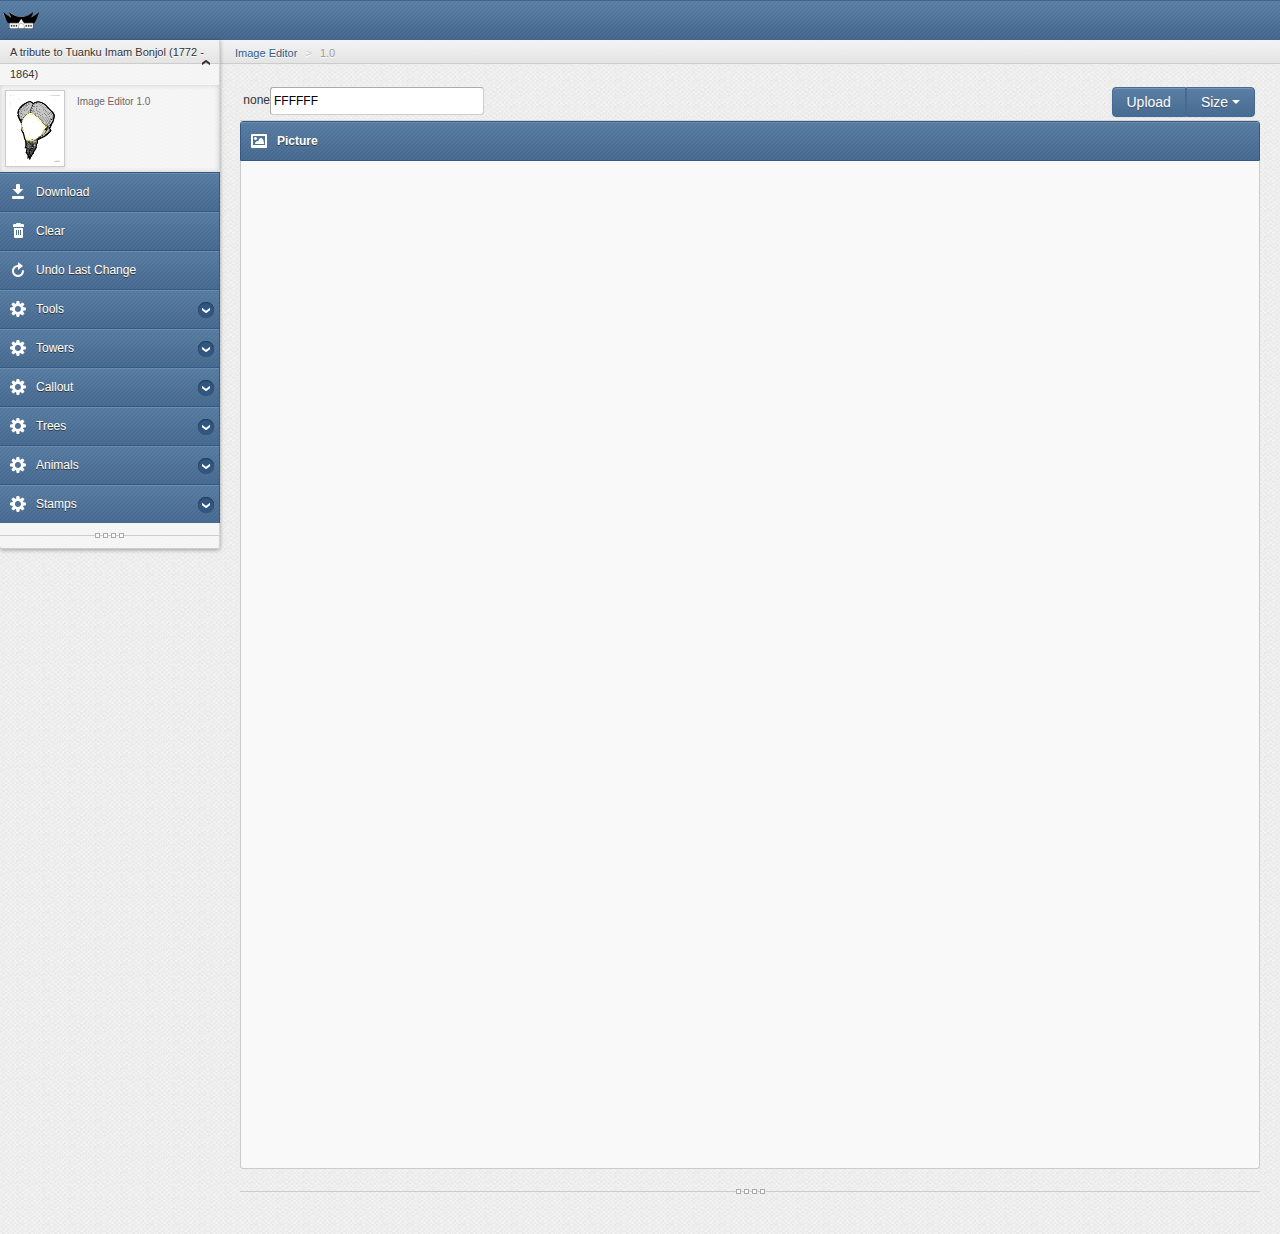
==== commit 216730ec: "add right callout" ====
--- a/index.html
+++ b/index.html
@@ -1,47 +1,341 @@
 <!DOCTYPE html>
-<html lang="en-us">
-  <head>
-    <meta charset="UTF-8">
-    <title>Petosyarif by pujie</title>
-    <meta name="viewport" content="width=device-width, initial-scale=1">
-    <link rel="stylesheet" type="text/css" href="stylesheets/normalize.css" media="screen">
-    <link href='https://fonts.googleapis.com/css?family=Open+Sans:400,700' rel='stylesheet' type='text/css'>
-    <link rel="stylesheet" type="text/css" href="stylesheets/stylesheet.css" media="screen">
-    <link rel="stylesheet" type="text/css" href="stylesheets/github-light.css" media="screen">
-  </head>
-  <body>
-    <section class="page-header">
-      <h1 class="project-name">Petosyarif</h1>
-      <h2 class="project-tagline">html canvas experiment</h2>
-      <a href="https://github.com/pujie/petosyarif" class="btn">View on GitHub</a>
-      <a href="https://github.com/pujie/petosyarif/zipball/master" class="btn">Download .zip</a>
-      <a href="https://github.com/pujie/petosyarif/tarball/master" class="btn">Download .tar.gz</a>
-    </section>
-
-    <section class="main-content">
-      <h3>
-<a id="petosyarif" class="anchor" href="#petosyarif" aria-hidden="true"><span class="octicon octicon-link"></span></a>Petosyarif.</h3>
-
-<p>Petosyarif is a simple web based image editor with canvas</p>
-
-<h3>
-<a id="authors-and-contributors" class="anchor" href="#authors-and-contributors" aria-hidden="true"><span class="octicon octicon-link"></span></a>Authors and Contributors</h3>
-
-<p>Petosyarif written by Puji Prayitno (<a href="https://github.com/pujie" class="user-mention">@pujie</a>)</p>
-
-<h3>
-<a id="support-or-contact" class="anchor" href="#support-or-contact" aria-hidden="true"><span class="octicon octicon-link"></span></a>Support or Contact</h3>
-
-<p>Having trouble with Pages? Check out our site <a href="http://najma.web.id">najma</a></p>
-
-      <footer class="site-footer">
-        <span class="site-footer-owner"><a href="https://github.com/pujie/petosyarif">Petosyarif</a> is maintained by <a href="https://github.com/pujie">pujie</a>.</span>
-
-        <span class="site-footer-credits">This page was generated by <a href="https://pages.github.com">GitHub Pages</a> using the <a href="https://github.com/jasonlong/cayman-theme">Cayman theme</a> by <a href="https://twitter.com/jasonlong">Jason Long</a>.</span>
-      </footer>
-
-    </section>
-
-  
-  </body>
+<html lang="en">
+<head>
+	<link rel="stylesheet" href="css/padi.peto.css" />
+    <meta http-equiv="Content-Type" content="text/html; charset=utf-8" />
+    <meta name="viewport" content="width=device-width, initial-scale=1.0, maximum-scale=1.0, user-scalable=0" />
+    <!--[if gt IE 8]>
+        <meta http-equiv="X-UA-Compatible" content="IE=edge" />
+    <![endif]-->
+    <title>Image Editor</title>
+    <link rel="icon" type="image/ico" href="favicon.ico"/>
+    <link href="css/stylesheets.css" rel="stylesheet" type="text/css" />
+    <!--[if lt IE 8]>
+        <link href="css/ie7.css" rel="stylesheet" type="text/css" />
+    <![endif]-->
+<!--
+    <script type='text/javascript' src='http://ajax.googleapis.com/ajax/libs/jquery/1.7/jquery.min.js'></script>
+    <script type='text/javascript' src='http://ajax.googleapis.com/ajax/libs/jqueryui/1.8/jquery-ui.min.js'></script>
+    -->
+    <script type='text/javascript' src='js/jquery-1.8.2.min.js'></script>
+    <script type='text/javascript' src='js/jquery-ui-1.8.14.custom.min.js'></script>
+    <script type='text/javascript' src='js/plugins/cookie/jquery.cookies.2.2.0.min.js'></script>
+    <script type='text/javascript' src='js/plugins/bootstrap.min.js'></script>
+    <script type='text/javascript' src='js/plugins/select2/select2.min.js'></script>
+    <script type='text/javascript' src='js/plugins/uniform/uniform.js'></script>
+    <script type='text/javascript' src='js/plugins/maskedinput/jquery.maskedinput-1.3.min.js'></script>
+    <script type='text/javascript' src='js/plugins/qtip/jquery.qtip-1.0.0-rc3.min.js'></script>
+    <script type='text/javascript' src='js/plugins/cleditor/jquery.cleditor.js'></script>
+    <script type='text/javascript' src='js/plugins/fancybox/jquery.fancybox.pack.js'></script>
+    <script type='text/javascript' src='js/cookies.js'></script>
+    <script type='text/javascript' src='js/actions.js'></script>
+</head>
+<script type="text/javascript" src="js/jscolor.js"></script>
+<body>
+	<div id="dText" class="modal hide fade" role="dialog" aria-labelledby="myModalLabel">
+		<div class="modal-header">
+			<button type="button" class="close" data-dismiss="modal" aria-hidden="true">×</button>
+			<h3 id="myWithdrawLabel">Text to write</h3>
+		</div>
+		<div class="modal-body">
+			<div class="row-fluid">
+				<div class="span12">
+					<div class="block-fluid without-head">
+						<div class="row-form clearfix">
+							<div class="span3">Text</div>
+							<div class="span9">
+								<input id="textToWrite" />
+							</div>
+						</div>
+					</div>
+				</div>
+			</div>
+			<div class="modal-footer">
+				<button class="btn btn-warning closemodal" type="button" id='saveText'>OK</button>
+				<button class="btn closemodal" type="button">Batalkan</button>
+			</div>
+		</div>
+	</div>
+	<div id="dSave" class="modal hide fade" role="dialog" aria-labelledby="myModalLabel">
+		<div class="modal-header">
+			<button type="button" class="close" data-dismiss="modal" aria-hidden="true">×</button>
+			<h3 id="mySaveLabel">File Name</h3>
+		</div>
+		<div class="modal-body">
+			<div class="row-fluid">
+				<div class="span12">
+					<div class="block-fluid without-head">
+						<div class="row-form clearfix">
+							<div class="span3">Name</div>
+							<div class="span9">
+								<input id="picName" />
+							</div>
+						</div>
+					</div>
+				</div>
+			</div>
+			<div class="modal-footer">
+				<button class="btn btn-warning closemodal" type="button" id='btnDownload'>OK</button>
+				<button class="btn closemodal" type="button">Batalkan</button>
+			</div>
+		</div>
+	</div>
+    <div class="header">
+        <a class="logo" href="index.html"><img src="img/logo.png" alt="Peto Syarif" title="Peto Syarif"/></a>
+        <ul class="header_menu">
+            <li class="list_icon"><a href="#">&nbsp;</a></li>
+        </ul>
+    </div>
+    <div class="menu">
+        <div class="breadLine">
+            <div class="arrow"></div>
+            <div class="adminControl active">
+                A tribute to Tuanku Imam Bonjol (1772 - 1864)
+            </div>
+        </div>
+        <div class="admin">
+            <div class="image">
+                <img src="img/face.png" class="img-polaroid"/>
+            </div>
+            <div class="info">
+                <span>Image Editor 1.0</span>
+            </div>
+        </div>
+        <ul class="navigation">
+            <li>
+                <a id="btnSave" class="pointer">
+                    <span class="isw-download"></span><span class="text">Download</span>
+                </a>
+            </li>
+            <li>
+                <a id="btnClear" class="pointer">
+                    <span class="isw-delete"></span><span class="text">Clear</span>
+                </a>
+            </li>
+            <li>
+                <a id="btnUndo" class="pointer">
+                    <span class="isw-refresh"></span><span class="text">Undo Last Change</span>
+                </a>
+            </li>
+            <li class="openable">
+                <a href="#">
+                    <span class="isw-settings"></span><span class="text">Tools</span>
+                </a>
+                <ul>
+                    <li>
+                        <a id="btnLine" class="pointer">
+                            <span class="icon-chevron-right"></span><span class="text">Line</span>
+                        </a>
+                    </li>
+                    <li>
+                        <a id="btnArrow" class="pointer">
+                            <span class="icon-chevron-right"></span><span class="text">Arrow</span>
+                        </a>
+                    </li>
+                    <li>
+                        <a id="btnCurve" class="pointer">
+                            <span class="icon-chevron-right"></span><span class="text">Curve</span>
+                        </a>
+                    </li>
+                    <li>
+                        <a id="btnCounterCurve" class="pointer">
+                            <span class="icon-chevron-right"></span><span class="text">Counter Curve</span>
+                        </a>
+                    </li>
+                    <li>
+                        <a id="btnCurveWithArrow" class="pointer">
+                            <span class="icon-chevron-right"></span><span class="text">Curve With Arrow</span>
+                        </a>
+                    </li>
+                    <li>
+                        <a id="btnCounterCurveWithArrow" class="pointer">
+                            <span class="icon-chevron-right"></span><span class="text">Counter Curve With Arrow</span>
+                        </a>
+                    </li>
+                    <li>
+                        <a id="btnCircle" class="pointer">
+                            <span class="icon-chevron-right"></span><span class="text">Circle</span>
+                        </a>
+                    </li>
+                    <li>
+                        <a id="btnRectangle" class="pointer">
+                            <span class="icon-chevron-right"></span><span class="text">Rectangle</span>
+                        </a>
+                    </li>
+                    <li>
+                        <a id="btnRoundedRectangle" class="pointer">
+                            <span class="icon-chevron-right"></span><span class="text">Rounded Rectangle</span>
+                        </a>
+                    </li>
+                    <li>
+                        <a id="btnFreeDrag" class="pointer">
+                            <span class="icon-chevron-right"></span><span class="text">Free Draw</span>
+                        </a>
+                    </li>
+                    <li>
+                        <a id="btnText" class="pointer">
+                            <span class="icon-chevron-right"></span><span class="text">Text</span>
+                        </a>
+                    </li>
+                </ul>
+            </li>
+            <li class="openable">
+                <a href="#">
+                    <span class="isw-settings"></span><span class="text">Towers</span>
+                </a>
+                <ul>
+                    <li class="active">
+                        <a id="btnTower1" class="pointer">
+                            <span class="icon-chevron-right"></span><span class="text">Tower 1</span>
+                        </a>
+                    </li>
+                    <li>
+                        <a id="btnTower2" class="pointer">
+                            <span class="icon-chevron-right"></span><span class="text">Tower 2</span>
+                        </a>
+                    </li>
+                </ul>
+            </li>
+            <li class="openable">
+                <a>
+                    <span class="isw-settings"></span><span class="text">Callout</span>
+                </a>
+                <ul>
+                    <li class="active">
+                        <a id="btnCallout1" class="pointer">
+                            <span class="icon-chevron-right"></span><span class="text">Callout 1</span>
+                        </a>
+                    </li>
+                    <li class="active">
+                        <a id="btnCallout2" class="pointer">
+                            <span class="icon-chevron-right"></span><span class="text">Callout 2</span>
+                        </a>
+                    </li>
+                    <li>
+                        <a id="btnShout1" class="pointer">
+                            <span class="icon-chevron-right"></span><span class="text">Shout 1</span>
+                        </a>
+                    </li>
+                    <li>
+                        <a id="btnThinking1" class="pointer">
+                            <span class="icon-chevron-right"></span><span class="text">Thinking 1</span>
+                        </a>
+                    </li>
+                </ul>
+            </li>
+            <li class="openable">
+                <a href="#">
+                    <span class="isw-settings"></span><span class="text">Trees</span>
+                </a>
+                <ul>
+                    <li class="active">
+                        <a id="btnForest" class="pointer">
+                            <span class="icon-chevron-right"></span><span class="text">Forest</span>
+                        </a>
+                    </li>
+                    <li class="active">
+                        <a id="btnPalm1" class="pointer">
+                            <span class="icon-chevron-right"></span><span class="text">Palm 1</span>
+                        </a>
+                    </li>
+                    <li>
+                        <a id="btnPalm2" class="pointer">
+                            <span class="icon-chevron-right"></span><span class="text">Palm 2</span>
+                        </a>
+                    </li>
+                </ul>
+            </li>
+            <li class="openable">
+                <a href="#">
+                    <span class="isw-settings"></span><span class="text">Animals</span>
+                </a>
+                <ul>
+                    <li class="active">
+                        <a id="btnSharkRight" class="pointer">
+                            <span class="icon-chevron-right"></span><span class="text">Shark Right</span>
+                        </a>
+                    </li>
+                    <li class="active">
+                        <a id="btnSharkLeft" class="pointer">
+                            <span class="icon-chevron-right"></span><span class="text">Shark Left</span>
+                        </a>
+                    </li>
+                    <li class="active">
+                        <a id="btnSmilingLaptop" class="pointer">
+                            <span class="icon-chevron-right"></span><span class="text">Laptop</span>
+                        </a>
+                    </li>
+                    <li class="active">
+                        <a id="whitesedan" class="pointer">
+                            <span class="icon-chevron-right"></span><span class="text">White Sedan</span>
+                        </a>
+                    </li>
+                    <li class="active">
+                        <a id="whitesedanr" class="pointer">
+                            <span class="icon-chevron-right"></span><span class="text">White Sedan Right</span>
+                        </a>
+                    </li>
+                </ul>
+            </li>
+            <li class="openable">
+                <a href="#">
+                    <span class="isw-settings"></span><span class="text">Stamps</span>
+                </a>
+                <ul>
+                    <li class="active">
+                        <a id="btnStampApproved" class="pointer">
+                            <span class="icon-chevron-right"></span><span class="text">Approved</span>
+                        </a>
+                    </li>
+                </ul>
+            </li>
+        </ul>
+        <div class="dr"><span></span></div>
+    </div>
+    <div class="content">
+        <div class="breadLine">
+            <ul class="breadcrumb">
+                <li><a href="#">Image Editor</a> <span class="divider">></span></li>
+                <li class="active">1.0</li>
+            </ul>
+        </div>
+		<div class="workplace">
+			<div class="toolbar clearfix">
+				<div class="left">
+					<span>
+						<ul class="buttons">
+							<li><input id="picker_" class="color"></li>
+						</ul>				
+					</span>
+				</div>
+				<div class="right">
+					<div class="btn-group">
+						<button class="btn" id="btnuploader">Upload<span class="ws-upload"></span></button>
+						<input type="file" id="btnLoadImage"/>
+						<button data-toggle="dropdown" class="btn dropdown-toggle">Size <span class="caret"></span></button>
+						<ul class="dropdown-menu pull-right">
+							<li><a class='pointer stampsize' value='small'>Small</a></li>
+							<li><a class='pointer stampsize' value='medium'>Medium</a></li>
+							<li><a class='pointer stampsize' value='big'>Big</a></li>
+						</ul>						
+					</div>
+				</div>
+			</div>					
+			<div class="row-fluid">
+				<div class="span12">
+					<div class="head clearfix">
+						<div class="isw-picture"></div>
+						<h1>Picture</h1>
+					</div>
+					<div class="block-fluid tabs">
+						<canvas id="mycanvas" class="pointer" width=1000 height=1000></canvas>
+					</div>
+				</div>
+			</div>
+			<div class="dr"><span></span></div>
+		</div>
+    </div>
+	<script type="text/javascript" src="js/padi.peto.js"></script>
+	<script type="text/javascript" src="js/stamps.js"></script>
+</body>
 </html>
--- a/css/padi.peto.css
+++ b/css/padi.peto.css
@@ -0,0 +1,3 @@
+.pointer{cursor:pointer}
+.mycanvas{border:1px solid black}
+ul.buttons{list-style-type:'none'}
--- a/css/stylesheets.css
+++ b/css/stylesheets.css
@@ -0,0 +1,65 @@
+@import "icons.css";
+@import "bootstrap.css";
+@import "bootstrap-responsive.css";
+@import "fullcalendar.css";
+@import "ui.css";
+@import "select2.css";
+@import "uniform.default.css";
+@import "validation.css";
+@import "mCustomScrollbar.css";
+@import "cleditor.css";
+@import "fancybox/jquery.fancybox.css";
+@import "../js/plugins/plupload/jquery.plupload.queue/css/jquery.plupload.queue.css";
+@import "elfinder.min.css";
+@import "elfinder.css";
+@import "login.css";
+@import "stylesheet.css";
+
+
+html { height: 100%; }
+body { min-height: 100%; font-family: Arial, Helvetica, sans-serif; font-size: 12px; line-height: 22px; position: relative; background: url("../img/backgrounds/body.jpg") left top repeat;}
+
+
+@media only screen and (max-width: 1350px) {
+    body > .menu{display: block;}
+}
+
+@media only screen and (max-width: 1024px) {
+    body > .menu{display: block;}
+}
+
+@media only screen and (min-width: 481px) and (max-width: 768px) {
+    body > .menu {display: none; position: absolute; left: 50%; margin-top: 0px; margin-left: -110px !important; top: 15px; z-index: 999; height: auto; min-height: auto;}
+    body > .menu .breadLine .arrow {display: block;}
+    body > .content{margin-left: 0px;}
+        .header .header_menu li.list_icon{display: block;}
+}
+
+@media only screen and (min-width: 481px) {
+    
+}
+
+@media only screen and (max-width: 768px) {
+    .wBlock.auto{width: auto; float: left;}
+        .wBlock.auto .dSpace{padding: 3px;}
+    .wBlock .dSpace{width: 100%; padding: 3px 0px;}
+    .wBlock .rSpace{float: left; width: 100%;}
+}
+
+@media only screen and (min-width: 769px) {
+
+}
+
+@media only screen and (min-width: 769px) and (max-width: 980px) {
+    body > .menu {display: none; position: absolute; left: 50%; margin-top: 0px; margin-left: -110px !important; top: 15px;  z-index: 999; height: auto; min-height: auto;}
+    body > .menu .breadLine .arrow {display: block;}
+    body > .content{margin-left: 0px;}
+        .header .header_menu li.list_icon{display: block;}        
+}
+
+@media only screen and (min-width: 320px) and (max-width: 480px) {
+    body > .menu {display: none; position: absolute; left: 50%; margin-top: 0px; margin-left: -110px !important; top: 15px; z-index: 999; height: auto; min-height: auto;}
+    body > .menu .breadLine .arrow {display: block;}
+    body > .content{margin-left: 0px;}
+        .header .header_menu li.list_icon{display: block;}        
+}
--- a/css/ie7.css
+++ b/css/ie7.css
@@ -0,0 +1,37 @@
+.content{padding: 40px 0px 0px 220px; margin: 0px;}
+    .menu{border-right: 1px solid #D5D5D5;}
+        .navigation li > a{cursor: pointer;}
+
+    .widgetButtons{display: block; margin: 0px auto; width: auto;}
+        .widgetButtons .bb{display: inline; width: auto; margin: 10px 10px 0px 0px;}
+            .widgetButtons .bb:first-child{margin: 0px; margin-right: 10px;}
+            
+    .sOrders td{border-bottom: 1px solid #e4e8ed;}            
+    
+    .users .item .info .controls{top: 18px;}
+    .modal-header{height: 35px;}
+    .modal-header h3{display: block; width: 300px; margin: 0px; padding: 10px; float: left;}
+    .modal-header .close{margin-top: 0px;}
+    
+    
+    .row-form input[type="text"], .row-form input[type="password"], .row-form textarea, .popup .search input[type="text"],
+    .dialog .block input[type="text"], .dialog .block input[type="password"], .dialog .block textarea{padding: 0px 5px; margin: 0px; width: 95%;}
+    
+    .popup .body, .popup .body-fluid, .popup .footer{border-left: 1px solid #D5D5D5; border-right: 1px solid #D5D5D5;}
+    .popup .footer{border-bottom: 1px solid #D5D5D5;}
+    
+    .breadLine .buttons li {position: relative; z-index: 1;}
+        .breadLine .buttons li .popup{z-index: 3;}
+        
+    ul.rows li{ line-height: 14px; }
+    
+    .listUsers .about{display: block; width: auto;}
+    
+    .headInfo .input-append input[type='text']{padding: 5px 5px 4px;}
+    
+    .btn{border-width: 1px;}
+    
+    .block.thumbs .thumbnail{float: left;}
+    
+    .errorPage .name{color: #CCC;}
+    